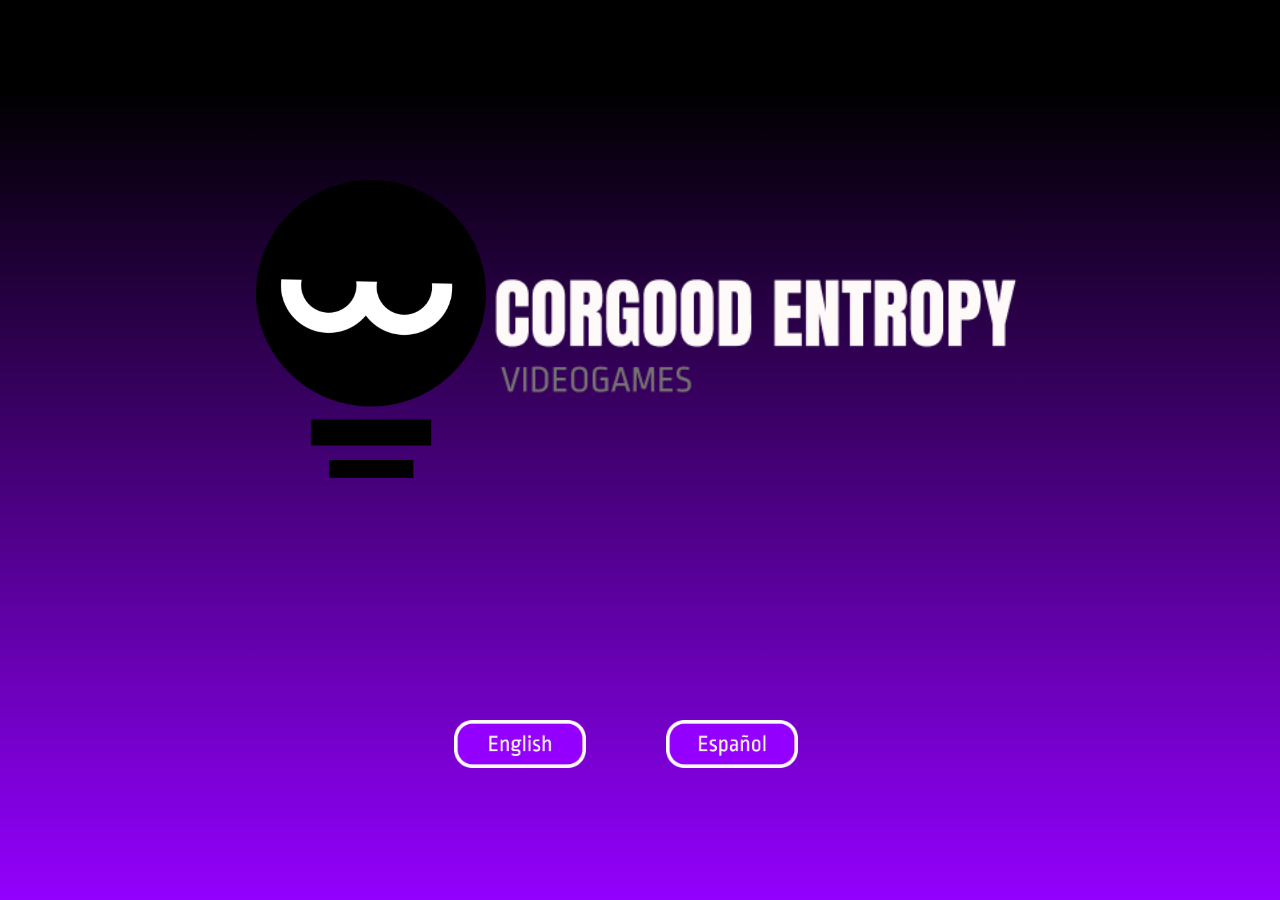
==== index.html @ f39f3cb7 "agrego icono en title" ====
<!DOCTYPE html>
<html lang="en">
<head>

    <!-- Global site tag (gtag.js) - Google Analytics -->
    <script async src="https://www.googletagmanager.com/gtag/js?id=G-QLR09Z1FH0"></script>
    <script>
        window.dataLayer = window.dataLayer || [];
        function gtag(){dataLayer.push(arguments);}
        gtag('js', new Date());

        gtag('config', 'G-QLR09Z1FH0');
    </script>
    
    <meta charset="UTF-8">
    <meta name="viewport" content="width=device-width, initial-scale=1.0">
    <meta name="author" content="Monica Cuezzo"/>
    <meta name="description" content="Empresa cordobesa de videojuegos, juegos indie"/>
    <meta name="keywords" content="videojuego,Corgood,Entropy,Power Up, Mystery Haze,Mystery,Haze,game,video game,juego"/>
    <meta name="revisit-after" content="1 day"/>
    <meta name="robots" content="index, follow"/>
    
    <title>Corgood Entropy videogames</title>

    <link rel="apple-touch-icon" sizes="57x57" href="img/favicon/apple-icon-57x57.png">
    <link rel="apple-touch-icon" sizes="60x60" href="img/favicon/apple-icon-60x60.png">
    <link rel="apple-touch-icon" sizes="72x72" href="img/favicon/apple-icon-72x72.png">
    <link rel="apple-touch-icon" sizes="76x76" href="img/favicon/apple-icon-76x76.png">
    <link rel="apple-touch-icon" sizes="114x114" href="img/favicon/apple-icon-114x114.png">
    <link rel="apple-touch-icon" sizes="120x120" href="img/favicon/apple-icon-120x120.png">
    <link rel="apple-touch-icon" sizes="144x144" href="img/favicon/apple-icon-144x144.png">
    <link rel="apple-touch-icon" sizes="152x152" href="img/favicon/apple-icon-152x152.png">
    <link rel="apple-touch-icon" sizes="180x180" href="img/favicon/apple-icon-180x180.png">
    <link rel="icon" type="image/png" sizes="192x192"  href="img/favicon/android-icon-192x192.png">
    <link rel="icon" type="image/png" sizes="32x32" href="img/favicon/favicon-32x32.png">
    <link rel="icon" type="image/png" sizes="96x96" href="img/favicon/favicon-96x96.png">
    <link rel="icon" type="image/png" sizes="16x16" href="img/favicon/favicon-16x16.png">
    <link rel="manifest" href="img/favicon/manifest.json">

    <link rel="stylesheet" href="index.css">
        
    <!-- Google Analytics -->
    <!--
    <script>
        (function(i,s,o,g,r,a,m){i['GoogleAnalyticsObject']=r;i[r]=i[r]||function(){
        (i[r].q=i[r].q||[]).push(arguments)},i[r].l=1*new Date();a=s.createElement(o),
        m=s.getElementsByTagName(o)[0];a.async=1;a.src=g;m.parentNode.insertBefore(a,m)
        })(window,document,'script','https://www.google-analytics.com/analytics.js','ga');
        
        ga('create', 'G-QLR09Z1FH0', 'auto');
        ga('send', 'pageview');
    </script>
    -->
    <!-- End Google Analytics -->
    
</head>
<body>
    <div class="container-idx">
        
        <section class="fila">
            <div id="left">
                <div class="logo"> </div>
                <div class="texto"></div>
            </div>
        </section>
        <section class="fila2">
                <a href="index-english.html"><div class="botonE"></div> </a>
                <a href="index-spanish.html"><div class="botonS"></div> </a>
        </section>
    </div>

</body>
</html>
---- index.css ----
* {
    padding: 0;
    margin: 0;
    box-sizing: border-box;
}
body {
    background: 9300FE;
}
a {
    text-decoration: none;
}

.container-idx {
    width: 100%;
    min-height: 100vh;
    background-image: linear-gradient(0deg, #9300FE 0%, #000 90%);
}
.fila {
    width: 100%;
    height: 80vh;
    text-align:center;
    align-items:flex-end;
    display: flex;
    flex-wrap: wrap;
}
.fila2 {
    width: 100%;
    text-align: center;
}

#left {
    width: 60%;
    margin: auto;
    display: flex;
    flex-direction: row;
    align-items:center;
    justify-content: center;
}
.logo {
    width: 20%;
    height: 40vh;
    min-width: 230px;
    background: url("img/logoCorgood.png") no-repeat;
    display: inline-block;
    background-size: contain;
}
.texto {
    width: 70%;
    height: 20vh;
    min-width: 400px;
    background: url("img/logoTexto.png") no-repeat;
    display: inline-block;
    background-size: contain;
}
.botonE {
    width: 10rem;
    height: 3rem;
    background: url("img/buttonEnglish2.png") no-repeat;
    display: inline-block;
    margin-right: 3rem;
    background-size:contain;
}
.botonE:hover {
    background: url("img/buttonEnglish.png") no-repeat;
    background-size: contain;
}
.botonS {
    width: 10rem;
    height: 3rem;
    background: url("img/buttonSpanish2.png") no-repeat;
    display: inline-block;
    background-size: contain;
}
.botonS:hover {
    background:url("img/buttonSpanish.png") no-repeat;
    background-size: contain;
}



@media (max-width:767px) {
    #left {
        width: 80%;
        margin: auto;
        flex-wrap: wrap;
    }
    .logo{
        width: 30%;
        margin: auto;
        margin-bottom: 2rem;
    }
    .texto{
        width: 100%;
    }
}
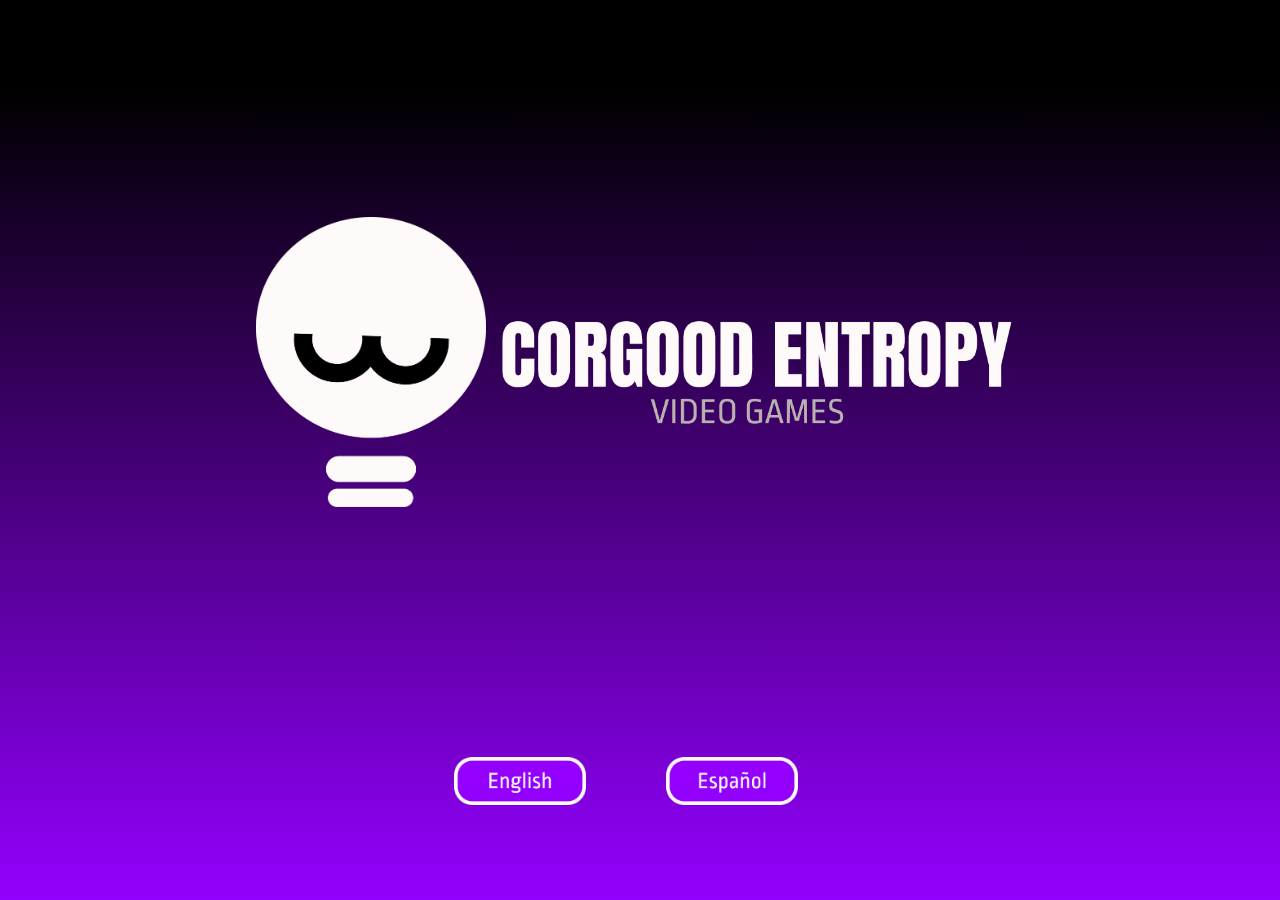
==== commit 28c8c135: "optimización de web - HTML verificado" ====
--- a/index.html
+++ b/index.html
@@ -2,7 +2,6 @@
 <html lang="en">
 <head>
 
-    <!-- Global site tag (gtag.js) - Google Analytics -->
     <script async src="https://www.googletagmanager.com/gtag/js?id=G-QLR09Z1FH0"></script>
     <script>
         window.dataLayer = window.dataLayer || [];
@@ -39,24 +38,12 @@
 
     <link rel="stylesheet" href="index.css">
         
-    <!-- Google Analytics -->
-    <!--
-    <script>
-        (function(i,s,o,g,r,a,m){i['GoogleAnalyticsObject']=r;i[r]=i[r]||function(){
-        (i[r].q=i[r].q||[]).push(arguments)},i[r].l=1*new Date();a=s.createElement(o),
-        m=s.getElementsByTagName(o)[0];a.async=1;a.src=g;m.parentNode.insertBefore(a,m)
-        })(window,document,'script','https://www.google-analytics.com/analytics.js','ga');
-        
-        ga('create', 'G-QLR09Z1FH0', 'auto');
-        ga('send', 'pageview');
-    </script>
-    -->
-    <!-- End Google Analytics -->
+    
     
 </head>
 <body>
-    <div class="container-idx">
-        
+    <article>
+        <h1>Corgood Entropy Video games</h1>
         <section class="fila">
             <div id="left">
                 <div class="logo"> </div>
@@ -64,10 +51,10 @@
             </div>
         </section>
         <section class="fila2">
-                <a href="index-english.html"><div class="botonE"></div> </a>
-                <a href="index-spanish.html"><div class="botonS"></div> </a>
+                <a href="index-english.html" target="_blank"><div class="botonE"></div> </a>
+                <a href="index-spanish.html"  target="_blank"><div class="botonS"></div> </a>
         </section>
-    </div>
+    </article>
 
 </body>
 </html>--- a/index.css
+++ b/index.css
@@ -4,13 +4,12 @@
     box-sizing: border-box;
 }
 body {
-    background: 9300FE;
+    background: #9300FE;
 }
 a {
     text-decoration: none;
 }
-
-.container-idx {
+article {
     width: 100%;
     min-height: 100vh;
     background-image: linear-gradient(0deg, #9300FE 0%, #000 90%);
@@ -40,7 +39,7 @@
     width: 20%;
     height: 40vh;
     min-width: 230px;
-    background: url("img/logoCorgood.png") no-repeat;
+    background: url("img/logoFoco.png") no-repeat; 
     display: inline-block;
     background-size: contain;
 }
@@ -51,6 +50,7 @@
     background: url("img/logoTexto.png") no-repeat;
     display: inline-block;
     background-size: contain;
+    margin-left: 1rem;
 }
 .botonE {
     width: 10rem;
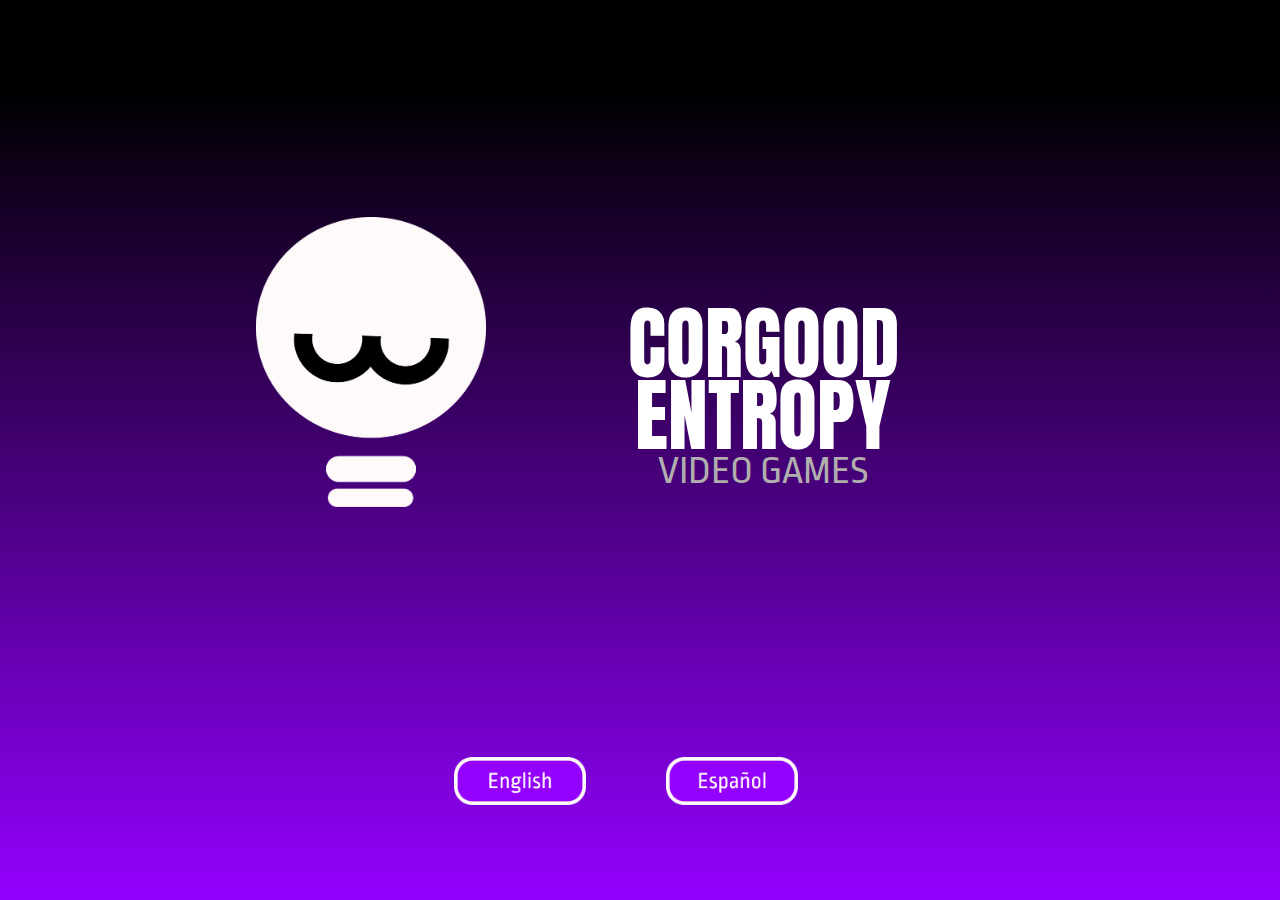
==== commit 9c25652c: "optimizacion logo" ====
--- a/index.html
+++ b/index.html
@@ -15,7 +15,7 @@
     <meta name="viewport" content="width=device-width, initial-scale=1.0">
     <meta name="author" content="Monica Cuezzo"/>
     <meta name="description" content="Empresa cordobesa de videojuegos, juegos indie"/>
-    <meta name="keywords" content="videojuego,Corgood,Entropy,Power Up, Mystery Haze,Mystery,Haze,game,video game,juego"/>
+    <meta name="keywords" content="Corgood Entropy,videojuego,Corgood,Entropy,Power Up, Mystery Haze,Mystery,Haze,game,video game,juego"/>
     <meta name="revisit-after" content="1 day"/>
     <meta name="robots" content="index, follow"/>
     
@@ -47,7 +47,11 @@
         <section class="fila">
             <div id="left">
                 <div class="logo"> </div>
-                <div class="texto"></div>
+                <!-- <div class="texto"></div> -->
+                <div class="texto2">
+                    <h2>CORGOOD ENTROPY</h2>
+                    <p class="texto-logo2">VIDEO GAMES</p>
+                </div>
             </div>
         </section>
         <section class="fila2">
--- a/index.css
+++ b/index.css
@@ -1,3 +1,5 @@
+@import url('https://fonts.googleapis.com/css2?family=Anton&family=Open+Sans:wght@300&family=Ropa+Sans&family=Staatliches&display=swap');
+
 * {
     padding: 0;
     margin: 0;
@@ -17,6 +19,7 @@
 .fila {
     width: 100%;
     height: 80vh;
+    min-height: max-content;
     text-align:center;
     align-items:flex-end;
     display: flex;
@@ -51,6 +54,31 @@
     display: inline-block;
     background-size: contain;
     margin-left: 1rem;
+}
+.texto2 {
+    width: 70%;
+    height: 20vh;
+    min-width: 400px;
+    max-width: max-content;
+    
+    /* background: url("img/logoTexto.png") no-repeat; */
+    /* display: inline-block;
+    background-size: contain; */
+    margin-left: 1rem; 
+}
+
+h2 {
+    color: white;
+    font-family: 'Anton', sans-serif;
+    font-weight: lighter;
+    font-size: 5rem;
+    line-height:4.5rem;
+}
+.texto-logo2 {
+    font-family: 'Ropa Sans', sans-serif;
+    font-size: 2.5rem;
+    color: rgb(177, 174, 174);
+    line-height: 2.5rem;
 }
 .botonE {
     width: 10rem;
@@ -89,8 +117,15 @@
         margin: auto;
         margin-bottom: 2rem;
     }
-    .texto{
+    .texto2{
         width: 100%;
+        height: max-content;
+    }
+    h2 {
+        font-size: 3rem;
+    }
+    .texto-logo2 {
+        font-size: 2.5rem;
     }
 }
 
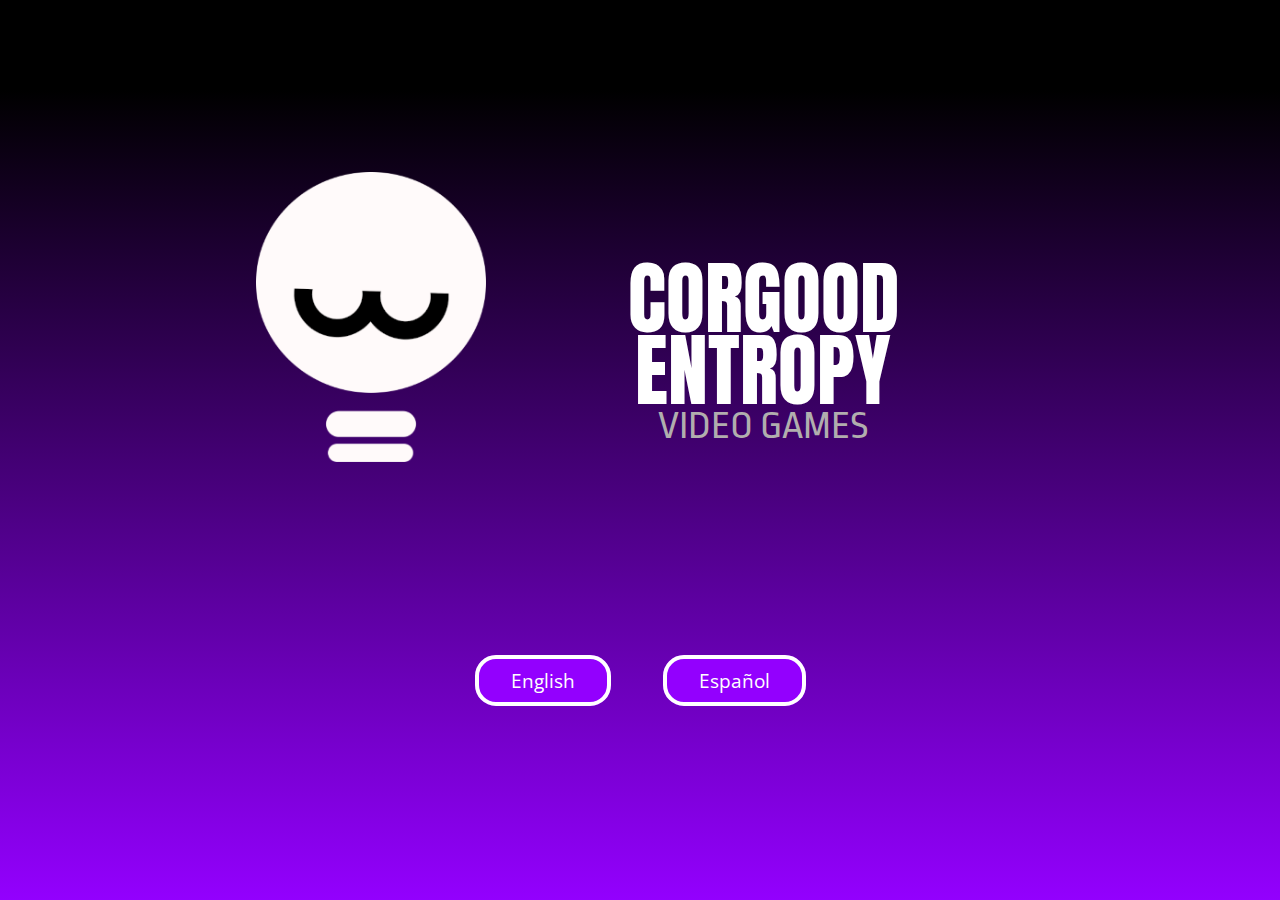
==== commit 4d40a4c5: "optimizaciones SEO" ====
--- a/index.html
+++ b/index.html
@@ -38,7 +38,9 @@
 
     <link rel="stylesheet" href="index.css">
         
-    
+    <link rel="preconnect" href="https://fonts.googleapis.com">
+    <link rel="preconnect" href="https://fonts.gstatic.com" crossorigin>
+    <link href="https://fonts.googleapis.com/css2?family=Anton&family=Open+Sans&family=Ropa+Sans&family=Staatliches&display=swap" rel="stylesheet"> 
     
 </head>
 <body>
@@ -46,8 +48,12 @@
         <h1>Corgood Entropy Video games</h1>
         <section class="fila">
             <div id="left">
-                <div class="logo"> </div>
-                <!-- <div class="texto"></div> -->
+                <div class="logo">
+                    <picture srcset="img/logo-chico.png" media="(max-width: 500px)",
+                    srcset="img/logoFoco-mediano.png" ></picture>
+                    <img src="img/logoFoco-mediano.png" alt="Logo Corgood Entropy" title="Logo Corgood Entropy"> 
+                </div>
+                
                 <div class="texto2">
                     <h2>CORGOOD ENTROPY</h2>
                     <p class="texto-logo2">VIDEO GAMES</p>
@@ -55,8 +61,11 @@
             </div>
         </section>
         <section class="fila2">
-                <a href="index-english.html" target="_blank"><div class="botonE"></div> </a>
-                <a href="index-spanish.html"  target="_blank"><div class="botonS"></div> </a>
+                <!-- <a href="index-english.html" target="_blank"><div class="botonE"></div> </a>
+                <a href="index-spanish.html"  target="_blank"><div class="botonS"></div> </a> -->
+
+                <a href="index-english.html" target="_blank" class="boton boton-margen">English</a>
+                <a href="index-spanish.html"  target="_blank" class="boton">Español</a>
         </section>
     </article>
 
--- a/index.css
+++ b/index.css
@@ -1,4 +1,4 @@
-@import url('https://fonts.googleapis.com/css2?family=Anton&family=Open+Sans:wght@300&family=Ropa+Sans&family=Staatliches&display=swap');
+/* @import url('https://fonts.googleapis.com/css2?family=Anton&family=Open+Sans:wght@300&family=Ropa+Sans&family=Staatliches&display=swap'); */
 
 * {
     padding: 0;
@@ -18,7 +18,7 @@
 }
 .fila {
     width: 100%;
-    height: 80vh;
+    height: 70vh;
     min-height: max-content;
     text-align:center;
     align-items:flex-end;
@@ -42,9 +42,12 @@
     width: 20%;
     height: 40vh;
     min-width: 230px;
-    background: url("img/logoFoco.png") no-repeat; 
+    /* background: url("img/logoFoco.png") no-repeat; 
     display: inline-block;
-    background-size: contain;
+    background-size: contain; */
+}
+.logo img {
+    width: 100%;
 }
 .texto {
     width: 70%;
@@ -80,13 +83,31 @@
     color: rgb(177, 174, 174);
     line-height: 2.5rem;
 }
-.botonE {
+/* .botonE {
     width: 10rem;
     height: 3rem;
     background: url("img/buttonEnglish2.png") no-repeat;
     display: inline-block;
     margin-right: 3rem;
     background-size:contain;
+} */
+
+.boton {
+    background-color: #9300FE;
+    border: 4px solid white;
+    border-radius: 21px;
+    color: white;
+    font-family:'Open Sans', sans-serif;
+    font-size: 1.2rem;
+    padding: 0.5rem 2rem;
+}
+.boton-margen {
+    margin-right: 3rem;
+}
+.boton:hover{
+    background-color: white;
+    border: 4px solid #9300FE;
+    color: #9300FE;
 }
 .botonE:hover {
     background: url("img/buttonEnglish.png") no-repeat;
@@ -108,7 +129,7 @@
 
 @media (max-width:767px) {
     #left {
-        width: 80%;
+        /* width: 80%; */
         margin: auto;
         flex-wrap: wrap;
     }
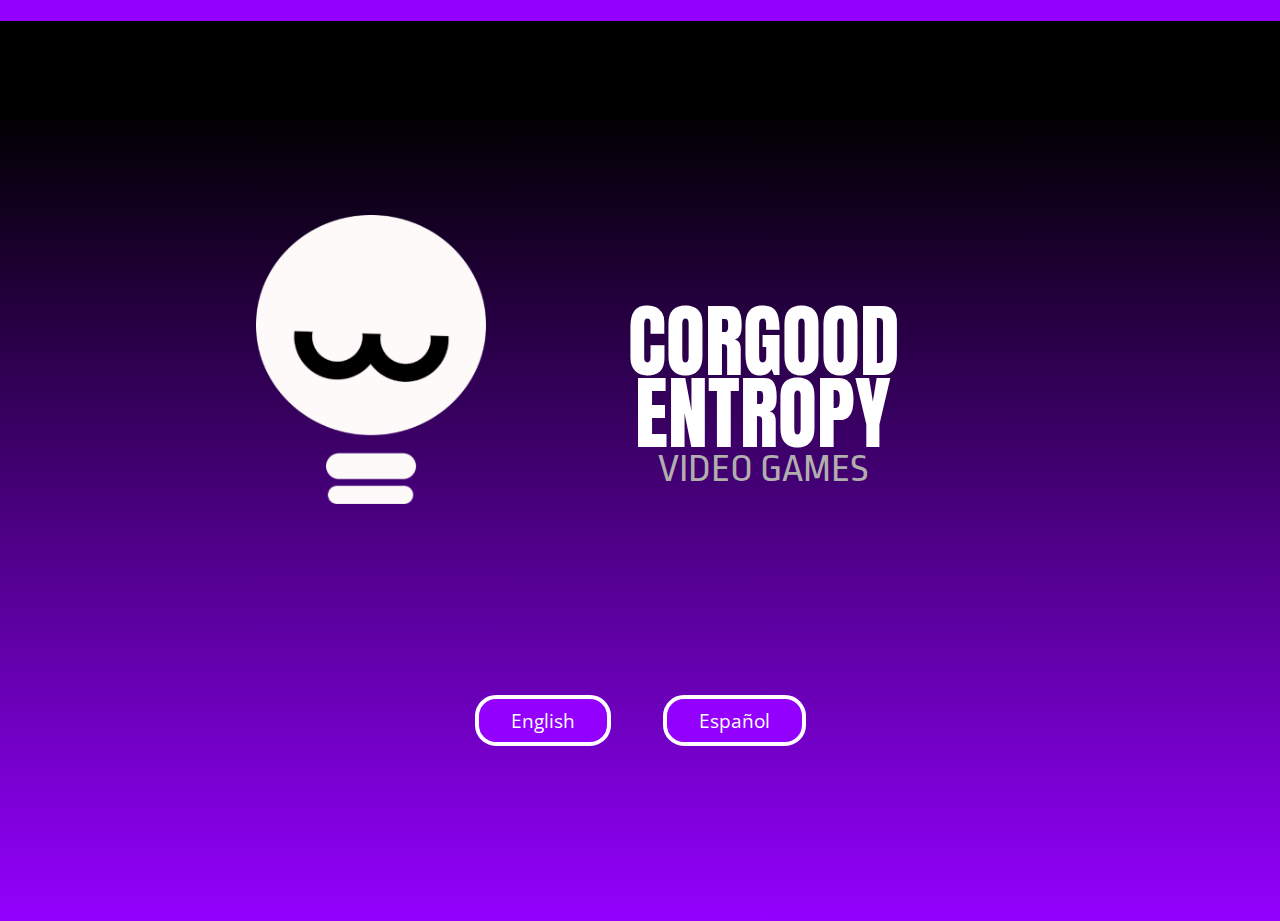
==== commit d8459d43: "reindexa sitio" ====
--- a/index.html
+++ b/index.html
@@ -2,15 +2,7 @@
 <html lang="en">
 <head>
 
-    <script async src="https://www.googletagmanager.com/gtag/js?id=G-QLR09Z1FH0"></script>
-    <script>
-        window.dataLayer = window.dataLayer || [];
-        function gtag(){dataLayer.push(arguments);}
-        gtag('js', new Date());
-
-        gtag('config', 'G-QLR09Z1FH0');
-    </script>
-    
+       
     <meta charset="UTF-8">
     <meta name="viewport" content="width=device-width, initial-scale=1.0">
     <meta name="author" content="Monica Cuezzo"/>
@@ -36,6 +28,7 @@
     <link rel="icon" type="image/png" sizes="16x16" href="img/favicon/favicon-16x16.png">
     <link rel="manifest" href="img/favicon/manifest.json">
 
+    <link rel="stylesheet" href="normalize.css">
     <link rel="stylesheet" href="index.css">
         
     <link rel="preconnect" href="https://fonts.googleapis.com">
@@ -47,7 +40,7 @@
     <article>
         <h1>Corgood Entropy Video games</h1>
         <section class="fila">
-            <div id="left">
+            <div class="left">
                 <div class="logo">
                     <picture srcset="img/logo-chico.png" media="(max-width: 500px)",
                     srcset="img/logoFoco-mediano.png" ></picture>
--- a/index.css
+++ b/index.css
@@ -30,7 +30,7 @@
     text-align: center;
 }
 
-#left {
+.left {
     width: 60%;
     margin: auto;
     display: flex;
@@ -128,9 +128,9 @@
 
 
 @media (max-width:767px) {
-    #left {
+    .left {
         /* width: 80%; */
-        margin: auto;
+        /* margin: auto; */
         flex-wrap: wrap;
     }
     .logo{
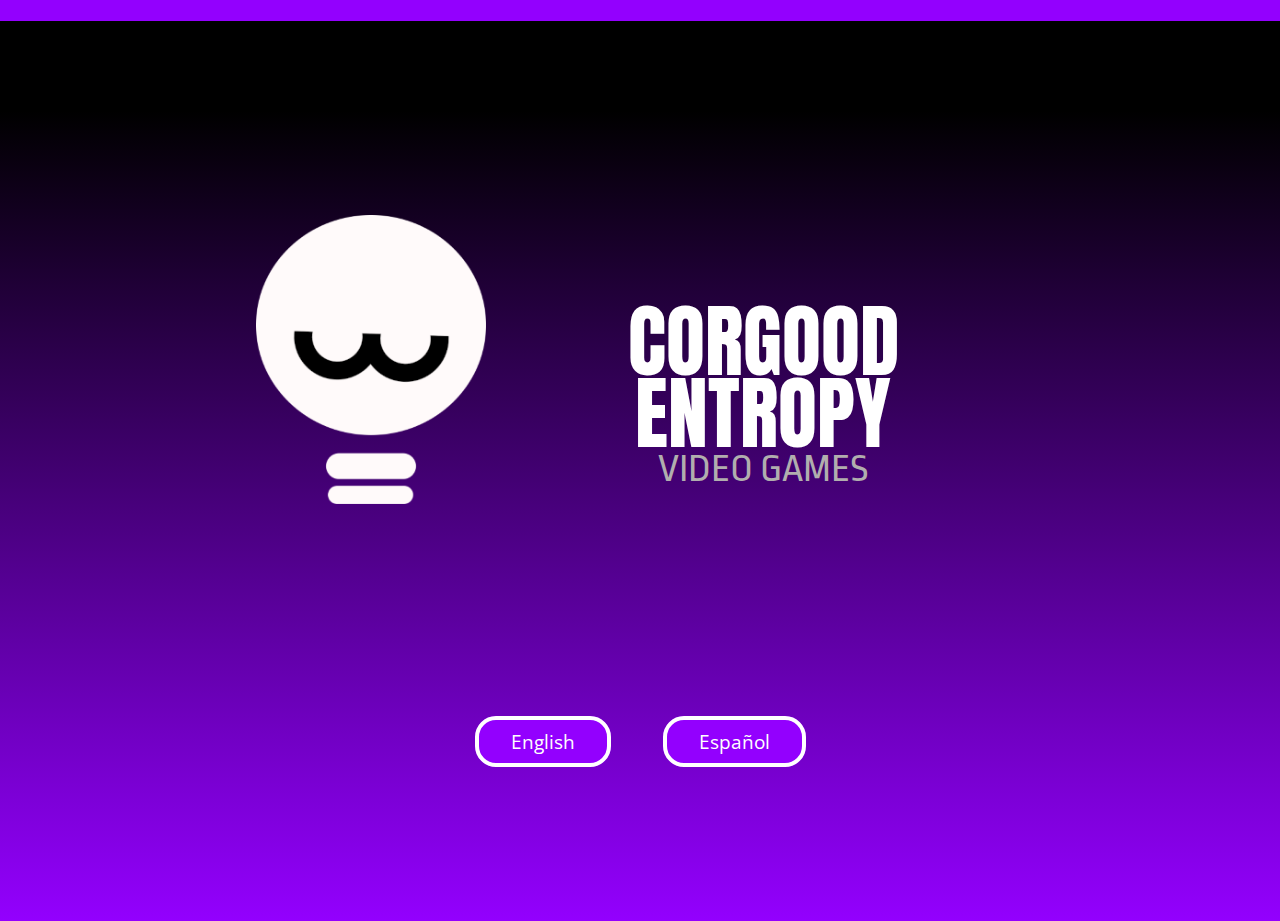
==== commit 87ff3563: "optimizacion para indexacion" ====
--- a/index.html
+++ b/index.html
@@ -31,9 +31,9 @@
     <link rel="stylesheet" href="normalize.css">
     <link rel="stylesheet" href="index.css">
         
-    <link rel="preconnect" href="https://fonts.googleapis.com">
+    <!-- <link rel="preconnect" href="https://fonts.googleapis.com">
     <link rel="preconnect" href="https://fonts.gstatic.com" crossorigin>
-    <link href="https://fonts.googleapis.com/css2?family=Anton&family=Open+Sans&family=Ropa+Sans&family=Staatliches&display=swap" rel="stylesheet"> 
+    <link href="https://fonts.googleapis.com/css2?family=Anton&family=Open+Sans&family=Ropa+Sans&family=Staatliches&display=swap" rel="stylesheet">  -->
     
 </head>
 <body>
@@ -42,9 +42,11 @@
         <section class="fila">
             <div class="left">
                 <div class="logo">
-                    <picture srcset="img/logo-chico.png" media="(max-width: 500px)",
-                    srcset="img/logoFoco-mediano.png" ></picture>
-                    <img src="img/logoFoco-mediano.png" alt="Logo Corgood Entropy" title="Logo Corgood Entropy"> 
+                    <picture>
+                        <source srcset="img/logo-chico.png" media="(max-width: 500px)">
+                        <source srcset="img/logoFoco-mediano.png" >
+                        <img src="img/logoFoco-mediano.png" alt="Logo Corgood Entropy" title="Logo Corgood Entropy">
+                    </picture> 
                 </div>
                 
                 <div class="texto2">
@@ -54,6 +56,7 @@
             </div>
         </section>
         <section class="fila2">
+            <h3 class="languages">Languages</h3>
                 <!-- <a href="index-english.html" target="_blank"><div class="botonE"></div> </a>
                 <a href="index-spanish.html"  target="_blank"><div class="botonS"></div> </a> -->
 
--- a/index.css
+++ b/index.css
@@ -1,4 +1,4 @@
-/* @import url('https://fonts.googleapis.com/css2?family=Anton&family=Open+Sans:wght@300&family=Ropa+Sans&family=Staatliches&display=swap'); */
+@import url('https://fonts.googleapis.com/css2?family=Anton&family=Open+Sans:wght@300&family=Ropa+Sans&family=Staatliches&display=swap');
 
 * {
     padding: 0;
@@ -10,6 +10,9 @@
 }
 a {
     text-decoration: none;
+}
+.languages {
+    color: transparent;
 }
 article {
     width: 100%;
